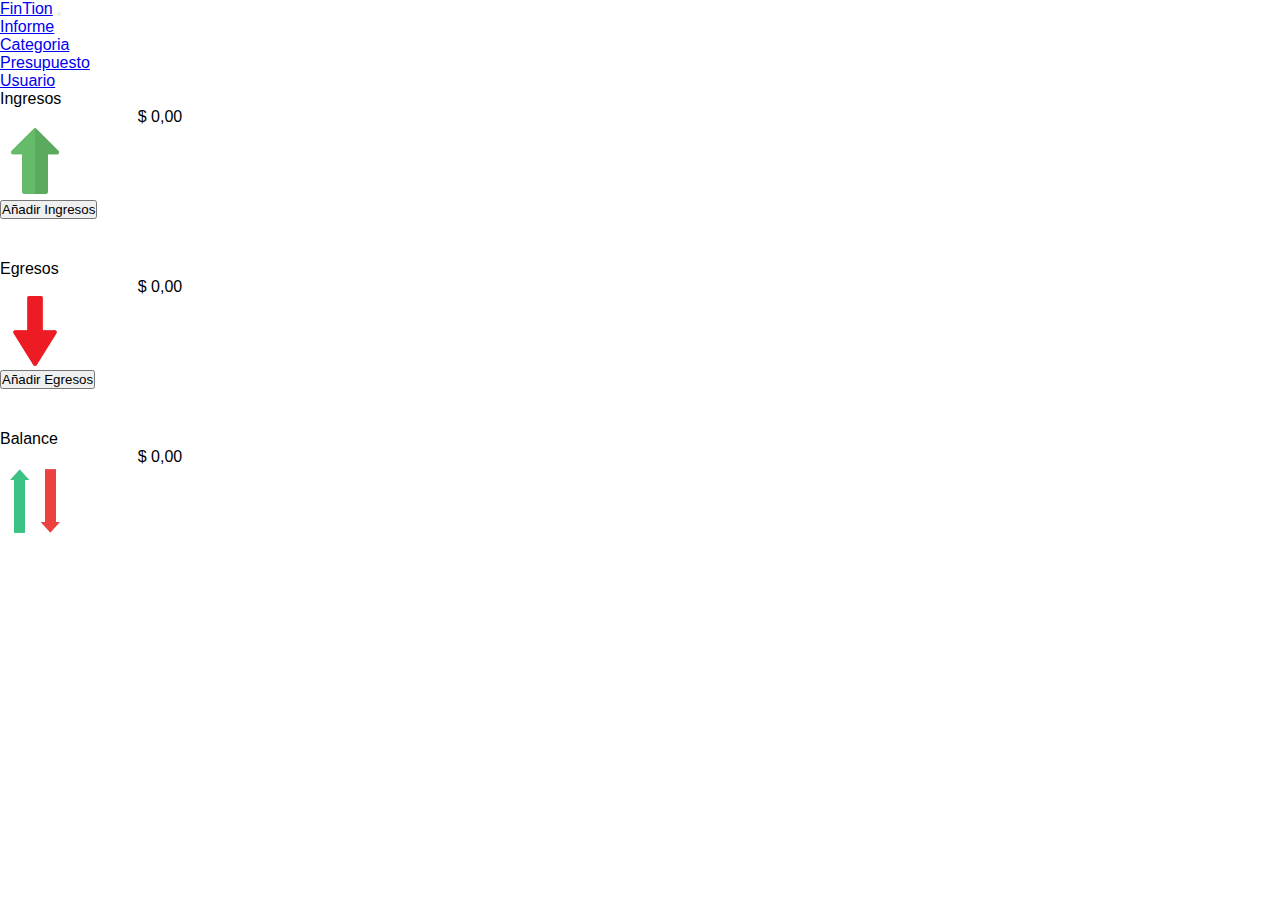
==== templates/home.html @ 6073394a "Update config.php and style.css" ====
<!DOCTYPE html>
<html lang="en">

<head>
  <meta charset="UTF-8" />
  <meta name="viewport" content="width=device-width, initial-scale=1.0" />
  <link href="https://cdn.jsdelivr.net/npm/bootstrap@5.3.2/dist/css/bootstrap.min.css" rel="stylesheet"
    integrity="sha384-T3c6CoIi6uLrA9TneNEoa7RxnatzjcDSCmG1MXxSR1GAsXEV/Dwwykc2MPK8M2HN" crossorigin="anonymous" />
  <link rel="stylesheet" href="../public/css/style.css" />
  <title>Home - FinTion</title>
</head>

<body>
  <header>
    <nav class="navbar navbar-expand-lg navbar-light">
      <div class="container-fluid">
        <a class="navbar-brand logo" href="home.html">FinTion</a>

        <button class="navbar-toggler" type="button" data-bs-toggle="collapse" data-bs-target="#navbarNav">
          <span class="navbar-toggler-icon hamburguer"></span>
        </button>

        <div class="collapse navbar-collapse" id="navbarNav">
          <ul class="navbar-nav me-auto mb-2 mb-lg-0">
            <li class="nav-item">
              <a class="nav-link" href="#">Informe</a>
            </li>
            <li class="nav-item">
              <a class="nav-link" href="#">Categoria</a>
            </li>
            <li class="nav-item">
              <a class="nav-link" href="#">Presupuesto</a>
            </li>
          </ul>
        </div>

        <div class="collapse navbar-collapse" id="navbarNav">
          <ul class="navbar-nav ms-auto">
            <li class="nav-item">
              <a class="nav-link" href="#">Usuario</a>
            </li>
          </ul>
        </div>
      </div>
    </nav>
  </header>
  <main class="container d-flex flex-column align-items-center justify-content-center" style="height: 90vh">
    <div class="container d-flex align-items-center justify-content-between first-info" style="margin: auto;">
      <!-- Card -->
      <div class="card text-center">
        <div class="card-header">
          <span>Ingresos</span>
        </div>
        <div class="row align-items-center">
          <div class="col-md-8">
            <div class="card-body">
              <p class="card-text">$ 0,00</p>
            </div>
          </div>

          <div class="col-md-4">
            <img src="../public/img/flecha-hacia-arriba.png" alt="Flecha hacia arriba" class="card-img" />
          </div>
        </div>

        <div class="card-footer">
          <button class="btn btn-primary">Añadir Ingresos</button>
        </div>
      </div>

      <!-- Card -->
      <div class="card text-center">
        <div class="card-header">
          <span>Egresos</span>
        </div>
        <div class="row align-items-center">
          <div class="col-md-8">
            <div class="card-body">
              <p class="card-text">$ 0,00</p>
            </div>
          </div>

          <div class="col-md-4">
            <img src="../public/img/flecha-hacia-abajo.png" alt="Flecha hacia abajo" class="card-img" />
          </div>
        </div>

        <div class="card-footer">
          <button class="btn btn-primary">Añadir Egresos</button>
        </div>
      </div>
    </div>
    <div class="container d-flex align-items-center justify-content-center second-info" style="margin: auto;">
      <!-- Card -->
      <div class="card text-center">
        <div class="card-header">
          <span>Balance</span>
        </div>
        <div class="row align-items-center">
          <div class="col-md-8">
            <div class="card-body">
              <p class="card-text">$ 0,00</p>
            </div>
          </div>

          <div class="col-md-4">
            <img src="../public/img/arriba-abajo.png" alt="Flecha hacia arriba y abajo" class="card-img" />
          </div>
        </div>
      </div>
    </div>
  </main>

  <script src="https://cdn.jsdelivr.net/npm/bootstrap@5.3.2/dist/js/bootstrap.bundle.min.js"
    integrity="sha384-C6RzsynM9kWDrMNeT87bh95OGNyZPhcTNXj1NW7RuBCsyN/o0jlpcV8Qyq46cDfL"
    crossorigin="anonymous"></script>
</body>

</html>
---- public/css/style.css ----
* {
    padding: 0;
    margin: 0;
    box-sizing: border-box;
}

body {
    font-family: Arial, Helvetica, sans-serif;
    margin: 0;
    background: url();
    background-size: cover;
    background-attachment: fixed;
}

.contenedor {
    width: 100%;
    padding: 15px;
}

.formulario {
    background: #ffffff;
    margin-top: 150px;
    padding: 3px;
}

h1 {
    text-align: center;
    color: #1a2537;
    font-size: 40px;
}

input[type="text"],
input[type="password"] {
    font-size: 20px;
    width: 82%;
    padding: 10px;
    border: none;
}

.input-contenedor {
    margin-bottom: 15px;
    border: 1px solid #aaa;
}

.icon {
    min-width: 50px;
    text-align: center;
    color: #999;
}

.button {
    border: none;
    width: 100%;
    color: rgb(255, 248, 248);
    font-size: 20px;
    background: #1a2537;
    padding: 15px 20px;
    border-radius: 5px;
    cursor: pointer;
}

.button:hover {
    background: cadetblue;
}

p {
    text-align: center;
}

.link {
    text-decoration: none;
    color: #1a2537;
    font-weight: 600;
}

.link:hover {
    color: cadetblue;
}

@media (min-width: 768px) {
    .formulario {
        margin: auto;
        width: 500px;
        margin-top: 150px;
        border-radius: 2%;
    }
}

/* Home */

.card {
    width: 320px;
    height: 170px;
}

.card-img {
    width: 70px;
    height: 70px;
}
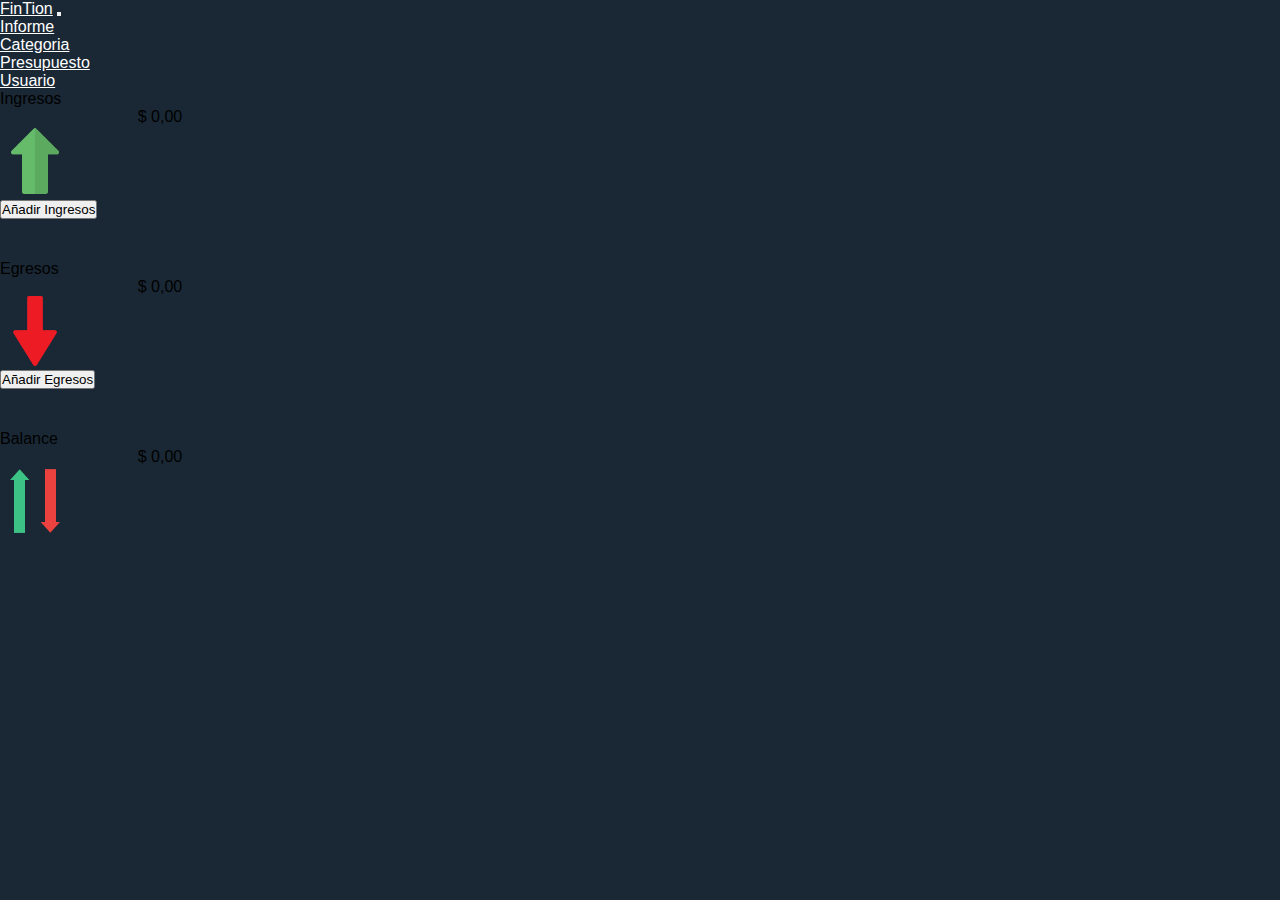
==== commit 61dc1117: "Create database" ====
--- a/templates/home.html
+++ b/templates/home.html
@@ -14,7 +14,7 @@
   <header>
     <nav class="navbar navbar-expand-lg navbar-light">
       <div class="container-fluid">
-        <a class="navbar-brand logo" href="home.html">FinTion</a>
+        <a class="navbar-brand logo" href="home.html" style="color: #fff;">FinTion</a>
 
         <button class="navbar-toggler" type="button" data-bs-toggle="collapse" data-bs-target="#navbarNav">
           <span class="navbar-toggler-icon hamburguer"></span>
@@ -23,13 +23,13 @@
         <div class="collapse navbar-collapse" id="navbarNav">
           <ul class="navbar-nav me-auto mb-2 mb-lg-0">
             <li class="nav-item">
-              <a class="nav-link" href="#">Informe</a>
+              <a class="nav-link" href="#" style="color: #fff;">Informe</a>
             </li>
             <li class="nav-item">
-              <a class="nav-link" href="#">Categoria</a>
+              <a class="nav-link" href="#" style="color: #fff;">Categoria</a>
             </li>
             <li class="nav-item">
-              <a class="nav-link" href="#">Presupuesto</a>
+              <a class="nav-link" href="#" style="color: #fff;">Presupuesto</a>
             </li>
           </ul>
         </div>
@@ -37,7 +37,7 @@
         <div class="collapse navbar-collapse" id="navbarNav">
           <ul class="navbar-nav ms-auto">
             <li class="nav-item">
-              <a class="nav-link" href="#">Usuario</a>
+              <a class="nav-link" href="#" style="color: #fff;">Usuario</a>
             </li>
           </ul>
         </div>
--- a/public/css/style.css
+++ b/public/css/style.css
@@ -7,7 +7,7 @@
 body {
     font-family: Arial, Helvetica, sans-serif;
     margin: 0;
-    background: url();
+    background-color: #1A2835;
     background-size: cover;
     background-attachment: fixed;
 }
@@ -88,6 +88,10 @@
 
 /* Home */
 
+a {
+    color: fff;
+}
+
 .card {
     width: 320px;
     height: 170px;
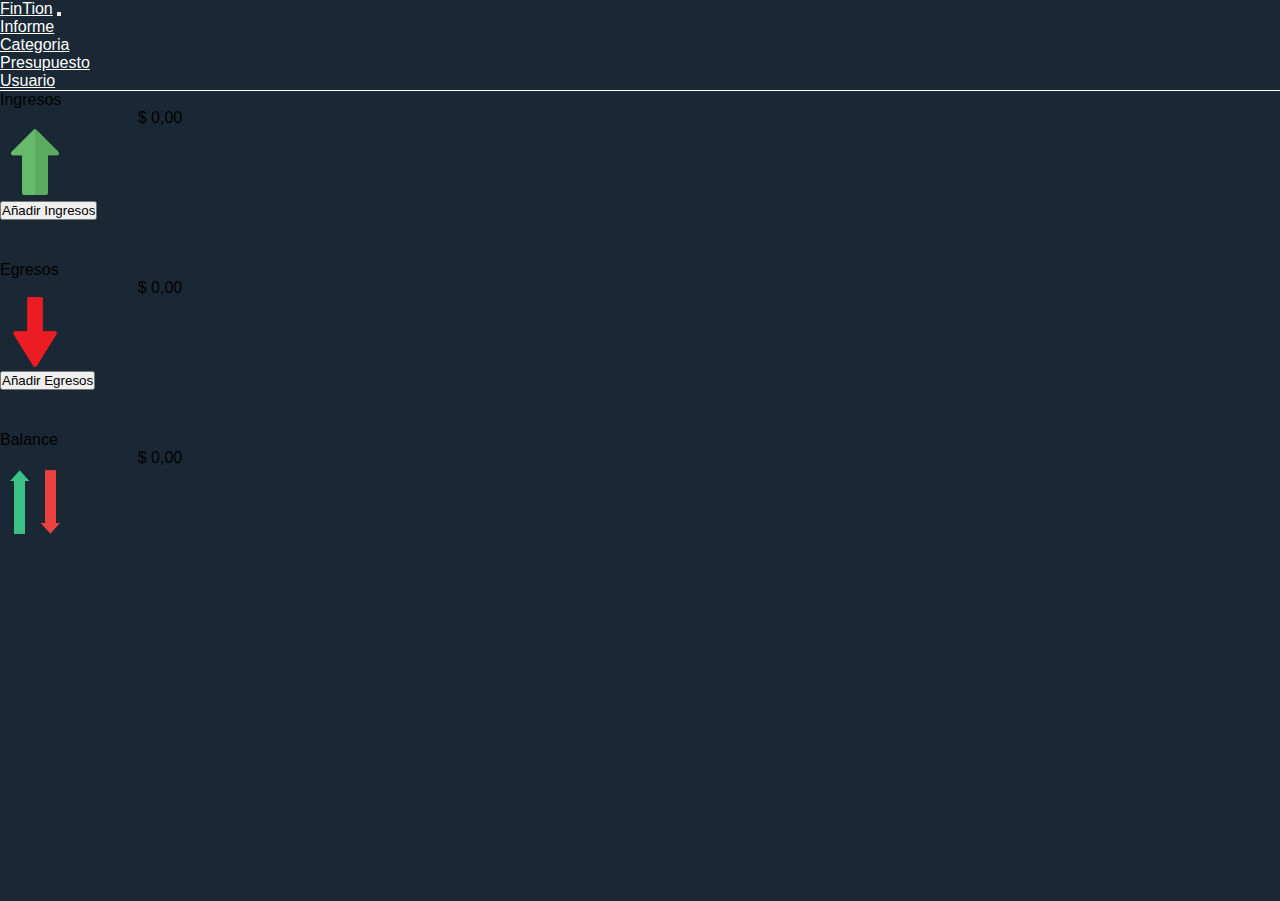
==== commit 3f1790c3: "Update home.html and presupuesto.html" ====
--- a/templates/home.html
+++ b/templates/home.html
@@ -29,7 +29,7 @@
               <a class="nav-link" href="#" style="color: #fff;">Categoria</a>
             </li>
             <li class="nav-item">
-              <a class="nav-link" href="#" style="color: #fff;">Presupuesto</a>
+              <a class="nav-link" href="presupuesto.html" style="color: #fff;">Presupuesto</a>
             </li>
           </ul>
         </div>
--- a/public/css/style.css
+++ b/public/css/style.css
@@ -88,8 +88,8 @@
 
 /* Home */
 
-a {
-    color: fff;
+nav {
+    border-bottom: 1px solid #fff;
 }
 
 .card {
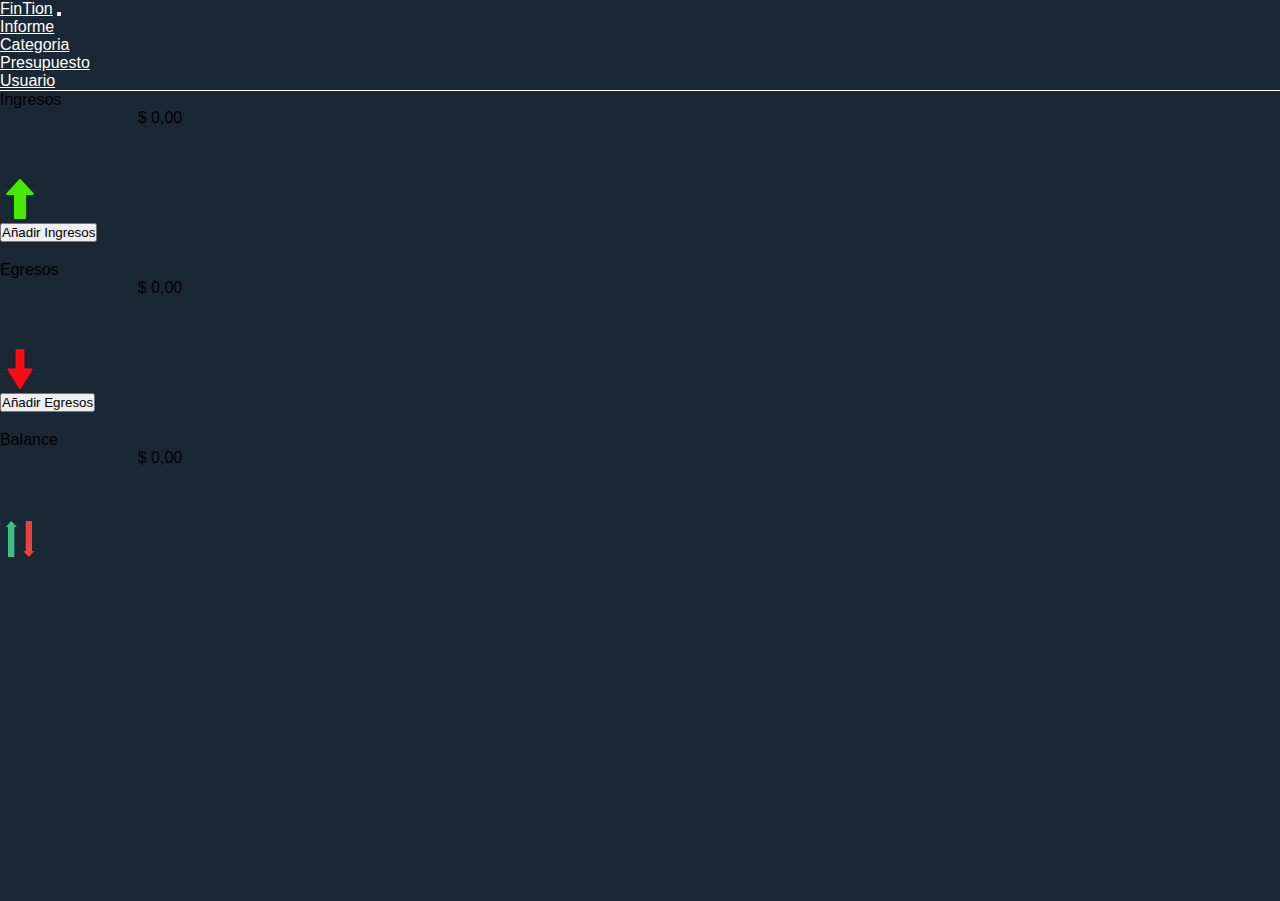
==== commit f4293fb8: "Update" ====
--- a/templates/home.html
+++ b/templates/home.html
@@ -92,7 +92,7 @@
     </div>
     <div class="container d-flex align-items-center justify-content-center second-info" style="margin: auto;">
       <!-- Card -->
-      <div class="card text-center">
+      <div class="card text-center balance">
         <div class="card-header">
           <span>Balance</span>
         </div>
--- a/public/css/style.css
+++ b/public/css/style.css
@@ -89,15 +89,25 @@
 /* Home */
 
 nav {
-    border-bottom: 1px solid #fff;
+    border-bottom: .5px solid #fff;
 }
 
 .card {
     width: 320px;
     height: 170px;
+    
+}
+
+.card-body {
+    height: 70px;
+    
 }
 
 .card-img {
-    width: 70px;
-    height: 70px;
+    width: 40px;
+    height: 40px;
+}
+
+.balance {
+    height: 120px;
 }